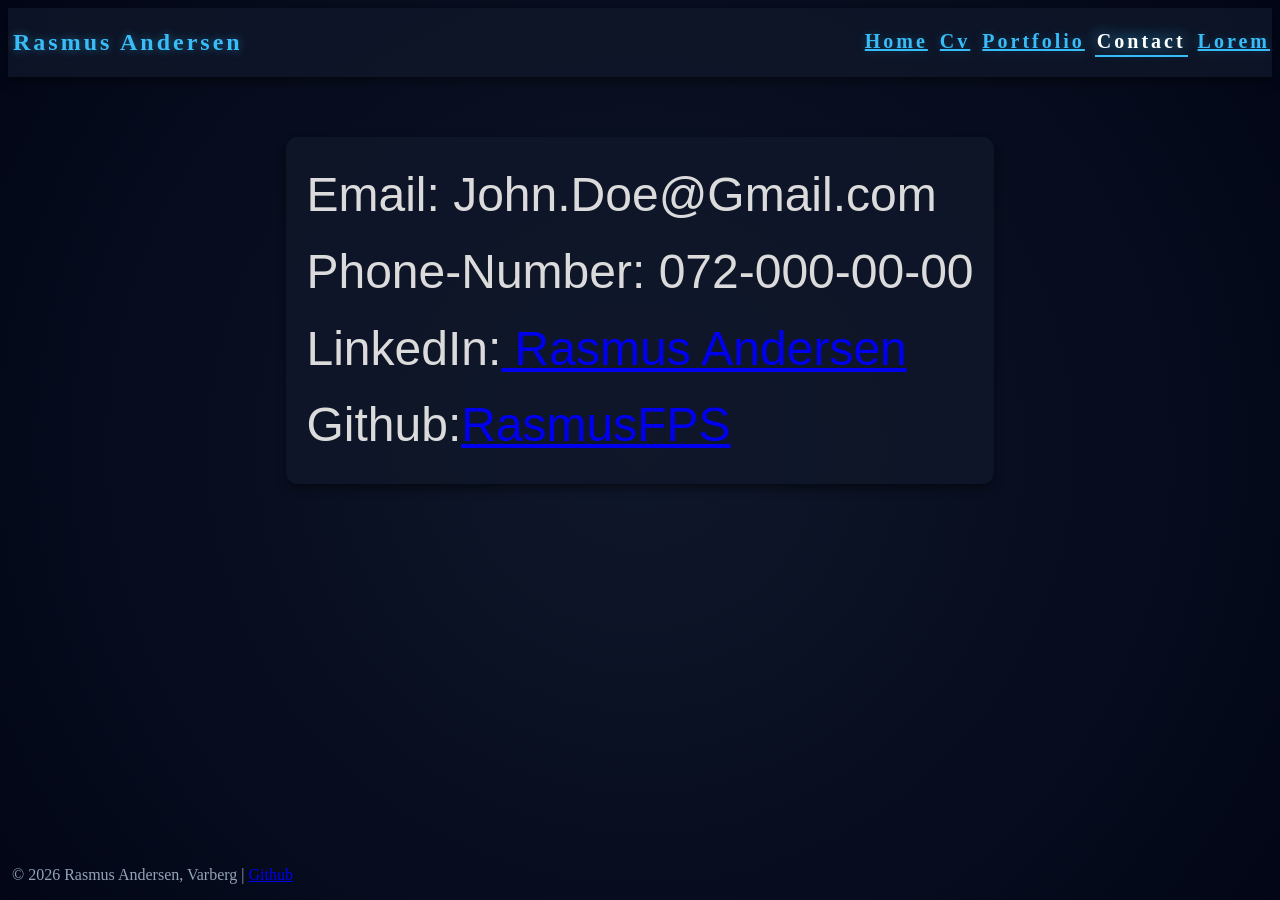
==== Contact.html @ d841628d "fixed the whole website" ====
<!doctype html>
<html lang="en">
  <head>
    <meta charset="UTF-8" />
    <meta name="viewport" content="width=device-width, initial-scale=1.0" />
    <title>Document</title>
    <link rel="stylesheet" href="style.css" />
  </head>
  <body>
    <div class="nav">
      <h1>Rasmus Andersen</h1>
      <h2 class="navlinks">
        <a href="index.html">Home</a>
        <a href="cv.html">Cv</a>
        <a href="portfolio.html">Portfolio</a>
        <a href="contact.html" class="active">Contact</a>
        <a href="Lorem.html">Lorem</a>
      </h2>
    </div>

    <div class="contact-info">
      <h2 class="contact-text">
        Email: John.Doe@Gmail.com<br />
        Phone-Number: 072-000-00-00<br />
        LinkedIn:<a
          href="https://www.linkedin.com/in/rasmus-andersen-877897349/"
        >
          Rasmus Andersen</a
        >
        <br />
        Github:<a href="https://github.com/RasmusFPS" a>RasmusFPS</a>
      </h2>
    </div>

    <footer class="bar">
      <div>
        <p class="copyright">
          © 2026 Rasmus Andersen, Varberg |
          <a href="https://github.com/RasmusFPS">Github</a>
        </p>
      </div>
    </footer>
  </body>
</html>
---- style.css ----
body {
  background: radial-gradient(circle at center, #0f172a 0%, #020617 100%);
  background-attachment: fixed;
  color: #94a3b8;
}

h1 {
  text-align: flex-start;
  font-size: 24px;
  letter-spacing: 3px;
  font-family: "Ubuntu";
  color: #38bdf8;
  text-shadow: 0 0 10px rgba(56, 191, 248, 0.438);
  padding: 5px;
}

.Title {
  font-family: "Ubuntu";
  font-weight: bold;
}

.nav {
  display: flex;
  justify-content: space-between;
  align-items: center;
  background-color: rgba(15, 23, 42, 0.8);
  box-shadow: 0 4px 10px rgba(0, 0, 0, 0.5);
}

.navlinks {
  font-size: 20px;
  text-align: end;
  letter-spacing: 3px;
  font-family: "Ubuntu";
}

.navlinks a {
  color: #38bdf8;
  text-shadow: 0 0 10px rgba(56, 189, 248, 0.25);
  text-decoration: underline;
  display: inline-block;
  transition:
    transform 0.3s ease,
    color 0.3s ease;
  padding: 2px;
}

.navlinks a:hover {
  color: #ffffff;
  transform: scale(1.2);
  -webkit-transform: scale(1.2);
  -moz-transform: scale(1.2);
  -ms-transform: scale(1.2);
  -o-transform: scale(1.2);
}

.navlinks a.active {
  color: #ffffff;
  text-shadow: 0 0 15px #38bdf8;
  text-decoration: none;
  border-bottom: 2px solid #38bdf8;
}

.about-me {
  display: flex;
  flex-direction: column;
  align-items: flex-start;
  justify-content: flex-start;
  padding: 20px;
  margin-top: 20px;
  font-family: "Noto sans", sans-serif;
  border-radius: 10px;
}

.about-me h2 {
  font-size: 28px;
  color: #38bdf8;
  text-shadow: 0 0 10px rgba(56, 191, 248, 0.438);
  margin-bottom: 0%;
}

.img {
  width: 350px;
  height: 350px;
  object-fit: cover;
  background-color: rgba(42, 50, 68, 0.8);
  padding: 12px;
  border-radius: 50%;
}

.about-me-text {
  background-color: rgba(15, 23, 42, 0.8);
  font-weight: 400;
  line-height: 1.6;
  padding: 20px;
  border-radius: 12px;
  -webkit-border-radius: 12px;
  -moz-border-radius: 12px;
  -ms-border-radius: 12px;
  -o-border-radius: 12px;
  border-left: 12px;
  max-width: 600px;
  box-shadow: 0 4px 10px rgba(0, 0, 0, 0.5);
}

.about-me-container {
  display: flex;
  justify-content: space-between;
  align-items: flex-start;
  gap: 40px;
  padding: 40px;
}

.cv {
  font-family: Ubuntu;
}

.text {
  font-size: 18px;
  font-family: Ubuntu;
  font-weight: normal;
  max-width: 700px;
  line-height: 1.6rem;
}

.projects-section {
  padding: 50px 20px;
  text-align: center;
}

.section-title {
  font-family: ubuntu;
  font-size: 32px;
  color: #38bdf8;
  margin-bottom: 40px;
}

.project-container {
  display: flex;
  flex-direction: column;
  align-items: center;
  gap: 30px;
  max-width: 900px;
  margin: 0 auto;
}

.project-card {
  display: flex;
  background-color: rgba(15, 23, 42, 0.8);
  width: 100%;
  border-radius: 15px;
  overflow: hidden;
  box-shadow: 0 8px 20px rgba(0, 0, 0, 0.4);
  transition: transform 0.3s;
}

.project-card:hover {
  transform: scale(1.02);
}

.card-image {
  width: 350px;
  height: 220px;
  flex-shrink: 0;
}

.card-image img {
  width: 100%;
  height: 100%;
  object-fit: cover;
}

.card-content {
  padding: 30px;
  text-align: left;
  display: flex;
  flex-direction: column;
  justify-content: center;
}

.card-content h3 {
  font-family: ubuntu;
  color: #38bdf8;
  margin: 0 0 10px 0;
  font-size: 24px;
}

.card-content p {
  font-family: ubuntu;
  color: #cbd5e1;
  margin-bottom: 20px;
}

.info {
  font-family: ubuntu;
  display: inline-block;
  background-color: white;
  color: #0f172a;
  padding: 10px 20px;
  border-radius: 5px;
  text-decoration: none;
  font-weight: bold;
  width: fit-content;
}

.info:hover {
  background-color: #38bdf8;
  color: white;
}

.overlay {
  position: fixed;
  top: 0;
  left: 0;
  right: 0;
  bottom: 0;
  background: rgba(0, 0, 0, 0.85);
  display: flex;
  align-items: center;
  justify-content: center;
  visibility: hidden;
  opacity: 0;
  transition: opacity 0.4s;
  z-index: 1000;
}

.overlay:target {
  visibility: visible;
  opacity: 1;
}

.popup {
  font-family: ubuntu;
  background: #1e293b;
  padding: 30px;
  border-radius: 15px;
  max-width: 450px;
  width: 90%;
  position: relative;
  border: 1px solid #38bdf8;
}

.popup .close {
  position: absolute;
  top: 10px;
  right: 20px;
  font-size: 30px;
  color: white;
  text-decoration: none;
}

.bar {
  position: fixed;
  bottom: 0;
  left: 0;
  width: 100%;
  z-index: 1000;
}

.contact-info {
  display: flex;
  justify-content: center;
  margin-top: 20px;
  font-family: "Noto sans", sans-serif;
  border-radius: 14px;
  color: #dbdbdb;
  -webkit-border-radius: 14px;
  -moz-border-radius: 14px;
  -ms-border-radius: 14px;
  -o-border-radius: 14px;
}

.contact-text {
  font-size: 48px;
  background-color: rgba(15, 23, 42, 0.8);
  font-weight: 400;
  line-height: 1.6;
  padding: 20px;
  border-radius: 12px;
  -webkit-border-radius: 12px;
  -moz-border-radius: 12px;
  -ms-border-radius: 12px;
  -o-border-radius: 12px;
  border-left: 12px;
  max-width: auto;
  box-shadow: 0 4px 10px rgba(0, 0, 0, 0.5);
}

.copyright {
  padding: 0px 12px;
}

.title {
  text-align: center;
  font-size: 24px;
  letter-spacing: 3px;
  font-family: "Ubuntu";
  color: #38bdf8;
  text-shadow: 0 0 10px rgba(56, 191, 248, 0.438);
  padding: 200px 0px 0px 0px;
}

.lorem {
  display: flex;
  margin: auto;
  text-align: center;
  font-size: 18px;
  font-family: Ubuntu;
  font-weight: normal;
  line-height: 1.6rem;
  max-width: 900px;
}

@media (max-width: 896px) {
  .nav {
    flex-direction: column !important;
    padding: 20px 10px;
    height: auto;
  }

  .nav h1 {
    font-size: 20px;
  }

  .navlinks {
    display: flex;
    flex-wrap: wrap;
    font-size: 16px;
    text-align: center;
    gap: 10px;
  }

  .navlinks a {
    margin: auto;
  }

  .Picture {
    flex-shrink: 0;
    margin: 0 auto;
    width: 150px;
    height: 150px;
  }

  .Picture img {
    width: 100%;
    height: 100%;
  }

  .contact-text {
    font-size: 18px;
  }

  .project-card {
    flex-direction: column;
    width: 90%;
    max-width: 400px;
  }

  .card-image {
    width: 100%;
    height: auto;
  }

  .card-content {
    padding: 20px;
    text-align: center;
  }
}
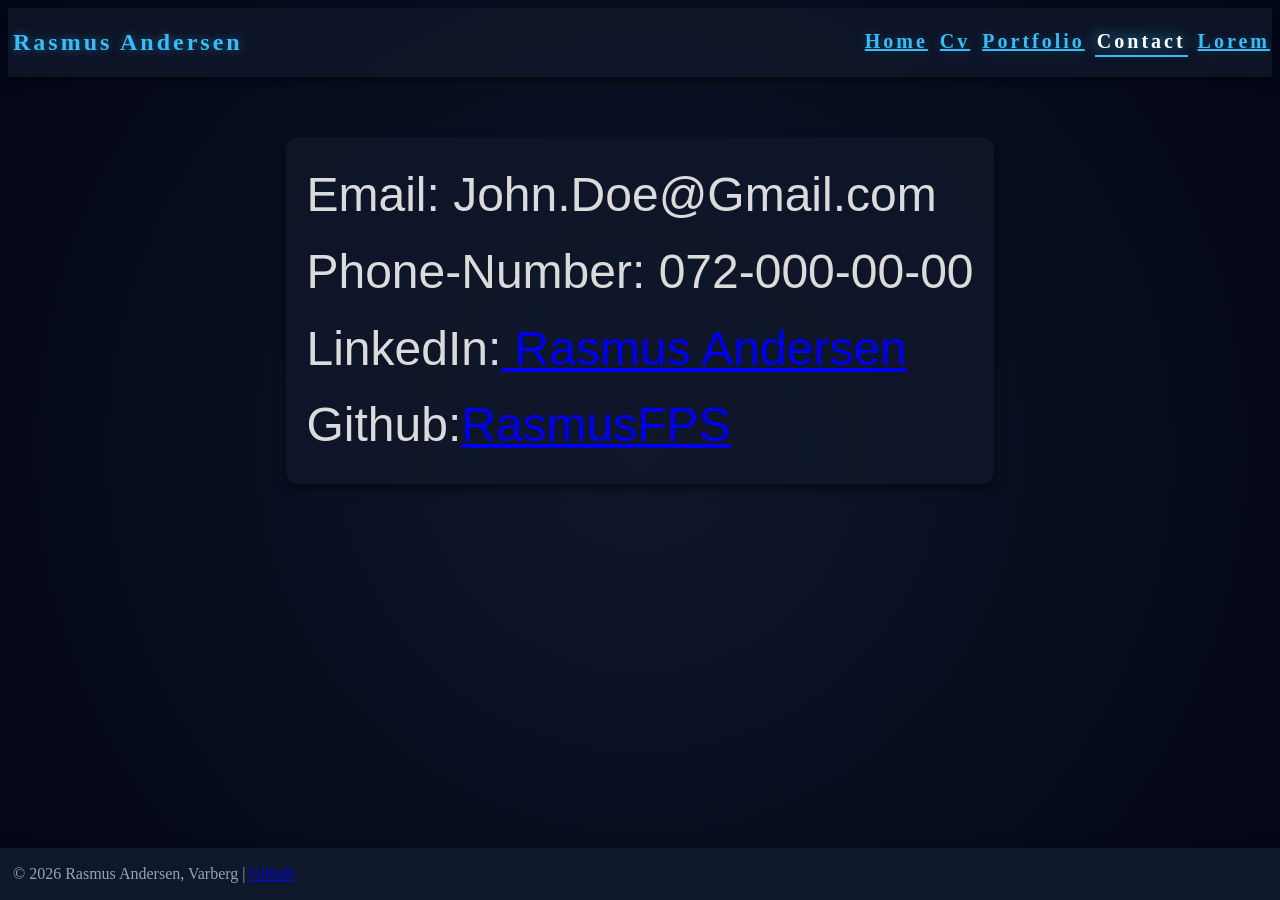
==== commit 7f41b656: "lower-navbar" ====
--- a/Contact.html
+++ b/Contact.html
@@ -33,7 +33,7 @@
     </div>
 
     <footer class="bar">
-      <div>
+      <div class="lower-navbar">
         <p class="copyright">
           © 2026 Rasmus Andersen, Varberg |
           <a href="https://github.com/RasmusFPS">Github</a>
--- a/style.css
+++ b/style.css
@@ -254,7 +254,13 @@
   bottom: 0;
   left: 0;
   width: 100%;
-  z-index: 1000;
+}
+
+.lower-navbar {
+  padding: 1px;
+  background-color: rgb(15, 23, 42);
+  box-shadow: 0 4px 10px rgba(0, 0, 0, 0.5);
+  font-family: ubuntu;
 }
 
 .contact-info {
